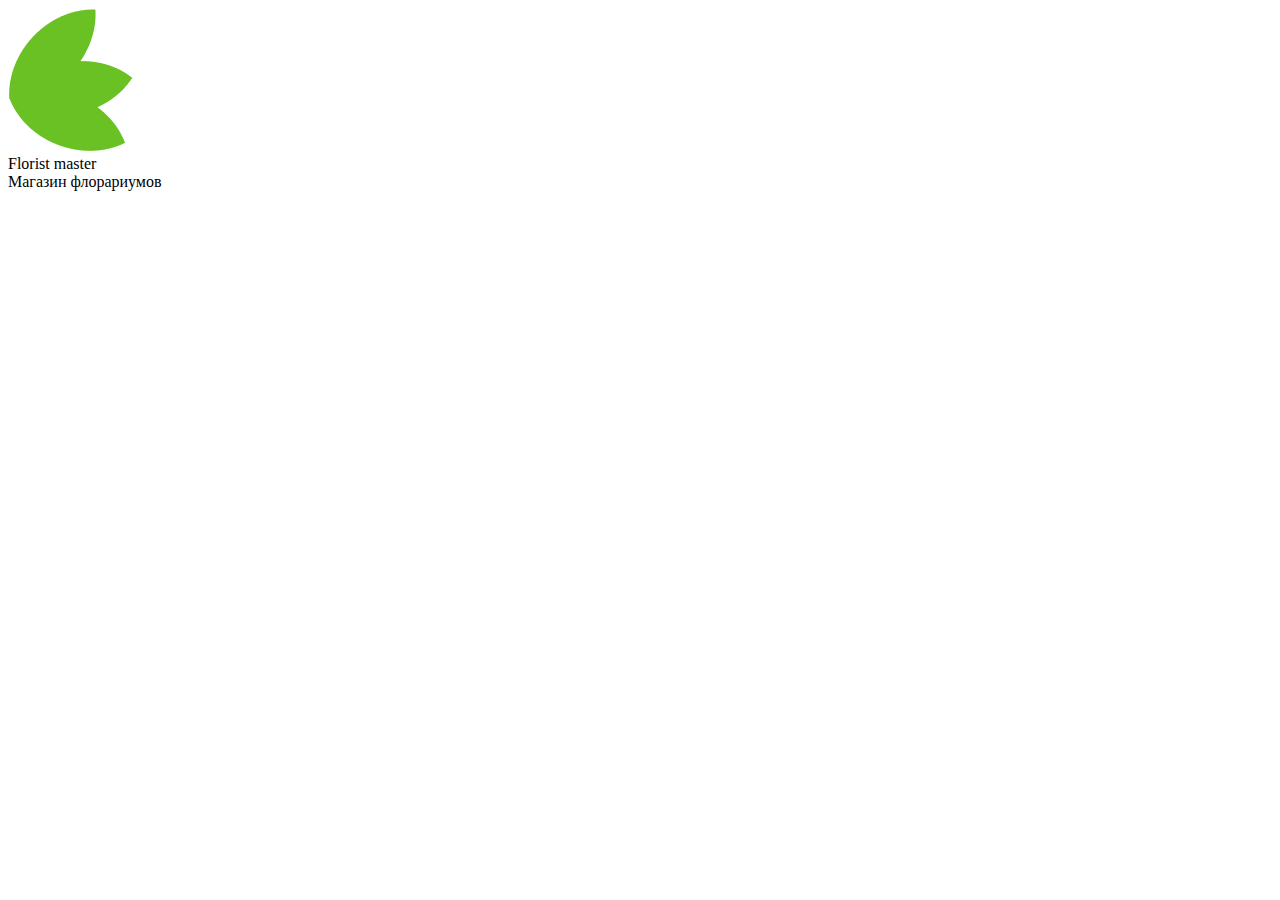
==== index.html @ 5c1c8aab "Проект загрузка" ====
<!DOCTYPE html>
<html lang="ru">

<head>
    <meta charset="UTF-8">
    <meta http-equiv="X-UA-Compatible" content="IE=edge">
    <meta name="viewport" content="width=device-width, initial-scale=1.0">
    <title>Магазин флорариумов</title>
</head>

<body>
    <div class="wrapper">
        <header class="header">
            <div class="logo">
                <div class="logo__img-wrap">
                    <img class="logo__img" src="img/logo.png" alt="Логотип">
                </div>
            </div>
            <div class="logo__desc">
                <div class="logo__title">Florist master</div>
                <div class="logo__subtitle">Магазин флорариумов</div>
            </div>
        </header>
    </div>
</body>

</html>
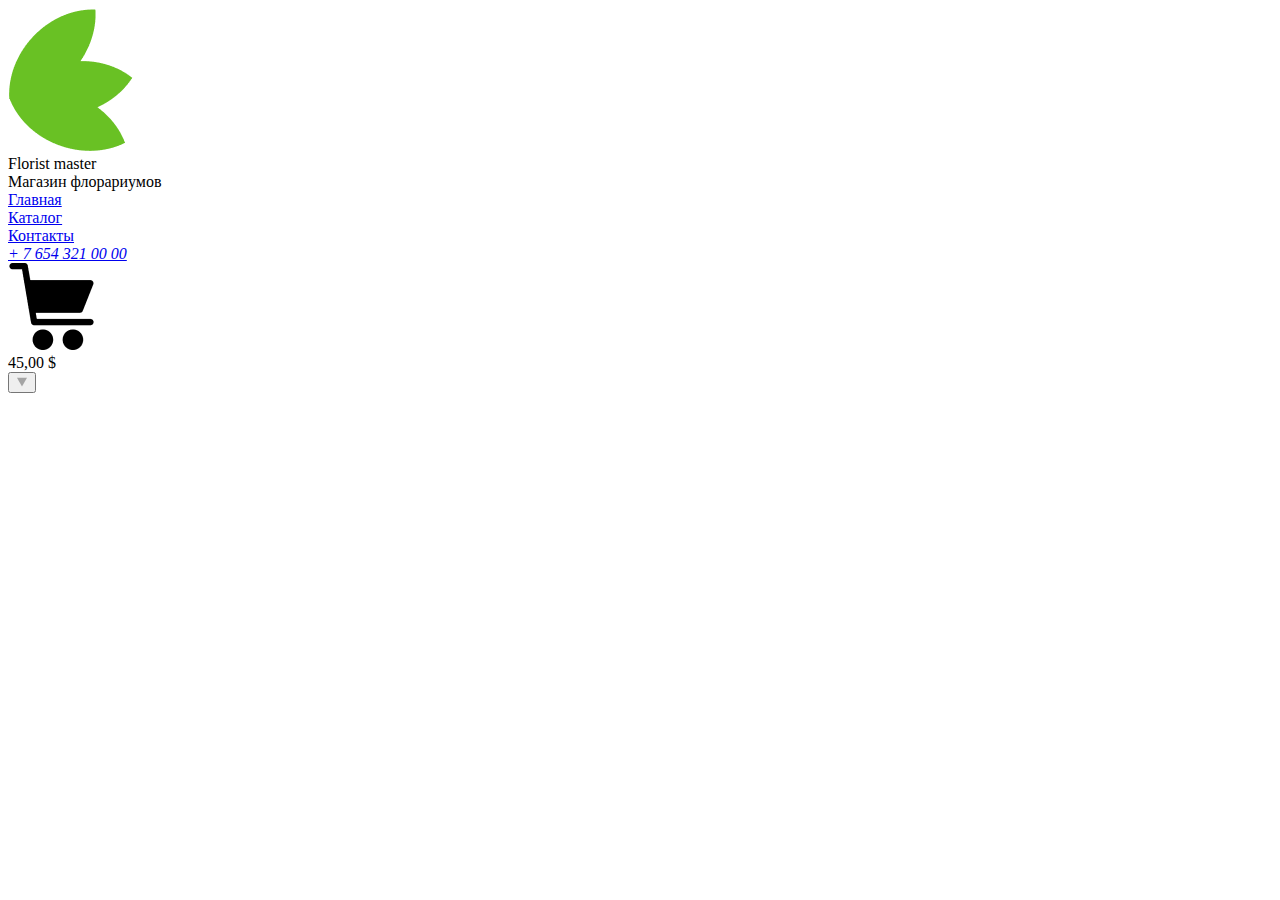
==== commit f0549031: "florarium_23_12_2022_закончена разметка header" ====
--- a/index.html
+++ b/index.html
@@ -20,6 +20,34 @@
                 <div class="logo__title">Florist master</div>
                 <div class="logo__subtitle">Магазин флорариумов</div>
             </div>
+            <nav class="nav">
+                <ul. class="nav__list">
+                    <li class="nav__iten">
+                        <a href="#!" class="nav__link">Главная</a>
+                    </li>
+                    <li class="nav__iten">
+                        <a href="#!" class="nav__link">Каталог</a>
+                    </li>
+                    <li class="nav__iten">
+                        <a href="#!" class="nav__link">Контакты</a>
+                    </li>
+                </ul.>
+            </nav>
+            <address class="contact">
+                <a href="tel:+76543210000" class="contact__tel"> + 7 654 321 00 00</a>
+            </address>
+            <div class="cart">
+                <a href="#!" class="cart__img-wrap">
+                    <img src="img/icons/shopping_cart.png" alt="корзина" class="cart__img">
+                </a>
+                <div clas="cart__price">
+                    <span class="cart__price-value">45,00</span>
+                    <span class="cart__price-cerrency">$</span>
+                </div>
+                <button class="cart__btn">
+                    <img src="img/icons/cart__btn.svg" alt="треугольник" class="cart__btn-img">
+                </button>
+            </div>
         </header>
     </div>
 </body>
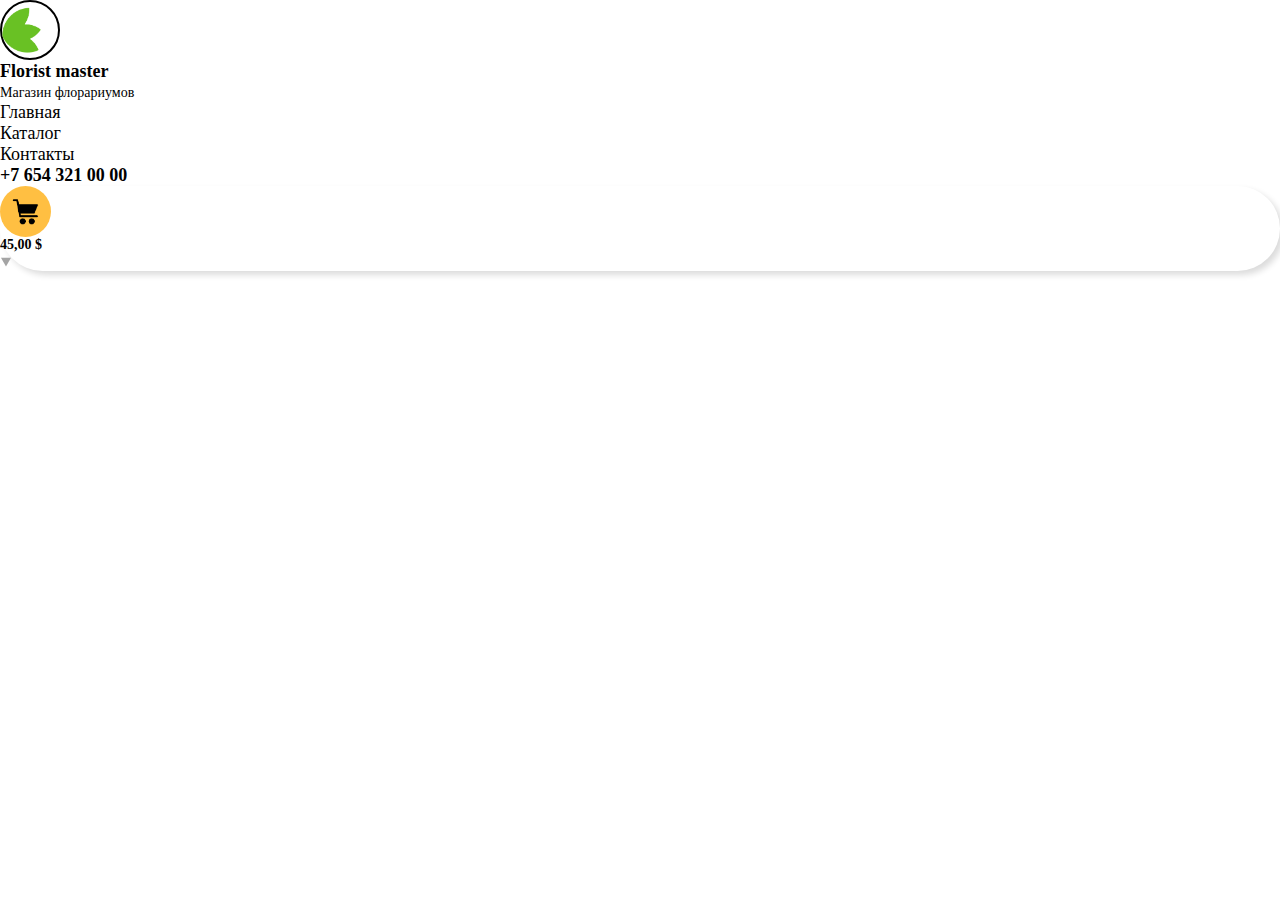
==== commit 5ec16a14: "Разметка корзины" ====
--- a/index.html
+++ b/index.html
@@ -6,6 +6,7 @@
     <meta http-equiv="X-UA-Compatible" content="IE=edge">
     <meta name="viewport" content="width=device-width, initial-scale=1.0">
     <title>Магазин флорариумов</title>
+    <link rel="stylesheet" href="style.css">
 </head>
 
 <body>
@@ -13,42 +14,45 @@
         <header class="header">
             <div class="logo">
                 <div class="logo__img-wrap">
-                    <img class="logo__img" src="img/logo.png" alt="Логотип">
+                    <img src="img/logo.png" alt="Логотип" class="logo__img">
+                </div>
+                <div class="logo__desc">
+                    <div class="logo__title">Florist master</div>
+                    <div class="logo__subtitle">Магазин флорариумов</div>
                 </div>
             </div>
-            <div class="logo__desc">
-                <div class="logo__title">Florist master</div>
-                <div class="logo__subtitle">Магазин флорариумов</div>
-            </div>
             <nav class="nav">
-                <ul. class="nav__list">
-                    <li class="nav__iten">
+                <ul class="nav__list">
+                    <li class="nav__item">
                         <a href="#!" class="nav__link">Главная</a>
                     </li>
-                    <li class="nav__iten">
+                    <li class="nav__item">
                         <a href="#!" class="nav__link">Каталог</a>
                     </li>
-                    <li class="nav__iten">
+                    <li class="nav__item">
                         <a href="#!" class="nav__link">Контакты</a>
                     </li>
-                </ul.>
+                </ul>
             </nav>
             <address class="contact">
-                <a href="tel:+76543210000" class="contact__tel"> + 7 654 321 00 00</a>
+                <a href="tel:+76543210000" class="contact__tel">+7 654 321 00 00</a>
             </address>
             <div class="cart">
                 <a href="#!" class="cart__img-wrap">
-                    <img src="img/icons/shopping_cart.png" alt="корзина" class="cart__img">
+                    <img src="img/icons/shopping_cart.png" alt="Корзина" class="cart__img">
                 </a>
-                <div clas="cart__price">
+                <div class="cart__price">
                     <span class="cart__price-value">45,00</span>
-                    <span class="cart__price-cerrency">$</span>
+                    <span class="cart__price-value">$</span>
                 </div>
                 <button class="cart__btn">
-                    <img src="img/icons/cart__btn.svg" alt="треугольник" class="cart__btn-img">
+                    <img src="img/icons/cart__btn.svg" alt="Кнопка" class="cart__btn-img">
                 </button>
             </div>
         </header>
+        <div>
+
+        </div>
     </div>
 </body>
 
--- a/style.css
+++ b/style.css
@@ -0,0 +1,131 @@
+* {
+    box-sizing: border-box;
+}
+
+html,
+body {
+    height: 100%;
+}
+
+.wrapper {
+    min-height: 100%;
+}
+
+body {
+    margin: 0;
+}
+
+ul>li {
+    list-style: none;
+}
+
+ul {
+    padding: 0;
+    margin: 0;
+}
+
+.logo {}
+
+.logo__img-wrap {
+    width: 60px;
+    height: 60px;
+    border: 2px solid #000000;
+    border-radius: 50%;
+    position: relative
+}
+
+.logo__img {
+    width: 70%;
+    height: 80%;
+    object-fit: contain;
+    position: absolute;
+    top: 50%;
+    transform: translateY(-50%);
+}
+
+.logo__title {
+    font-style: normal;
+    font-weight: 700;
+    font-size: 18px;
+    line-height: 131.19%;
+    color: black;
+}
+
+.logo__subtitle {
+    font-style: normal;
+    font-weight: 300;
+    font-size: 14px;
+    line-height: 131.19%;
+    color: #000000;
+}
+
+.nav__link {
+    font-style: normal;
+    font-weight: 300px;
+    font-size: 18px;
+    line-height: 1.17;
+    color: #000000;
+    text-decoration: none;
+}
+
+.contact__tel {
+    font-weight: 700;
+    font-style: normal;
+    font-size: 18px;
+    line-height: 1.17;
+    color: #000000;
+    text-decoration: none;
+}
+
+.cart {
+    background-color: #FFFF;
+    box-shadow: 4px 4px 6px rgba(0, 0, 0, 0.14);
+    border-radius: 50px;
+}
+
+.cart__img-wrap {
+    width: 50.96px;
+    height: 50.96px;
+    background-color: #ffbf42;
+    display: block;
+    overflow: hidden;
+    position: relative;
+    border-radius: 50%;
+}
+
+.cart__img {
+    width: 50%;
+    height: 50%;
+    object-fit: contain;
+    position: absolute;
+    top: 50%;
+    left: 50%;
+    transform: translate(-50%, -50%);
+
+}
+
+.cart__price {
+    font-style: normal;
+    font-weight: 700;
+    font-size: 14px;
+    line-height: 16px;
+    color: #000000;
+}
+
+.cart__btn {
+    background-color: transparent;
+    border: none;
+    width: 12px;
+    height: 12px;
+    position: relative;
+}
+
+.cart__btn-img {
+    width: 100%;
+    height: 100%;
+    object-fit: contain;
+    position: absolute;
+    top: 50%;
+    left: 50%;
+    transform: translate(-50%, -50%);
+}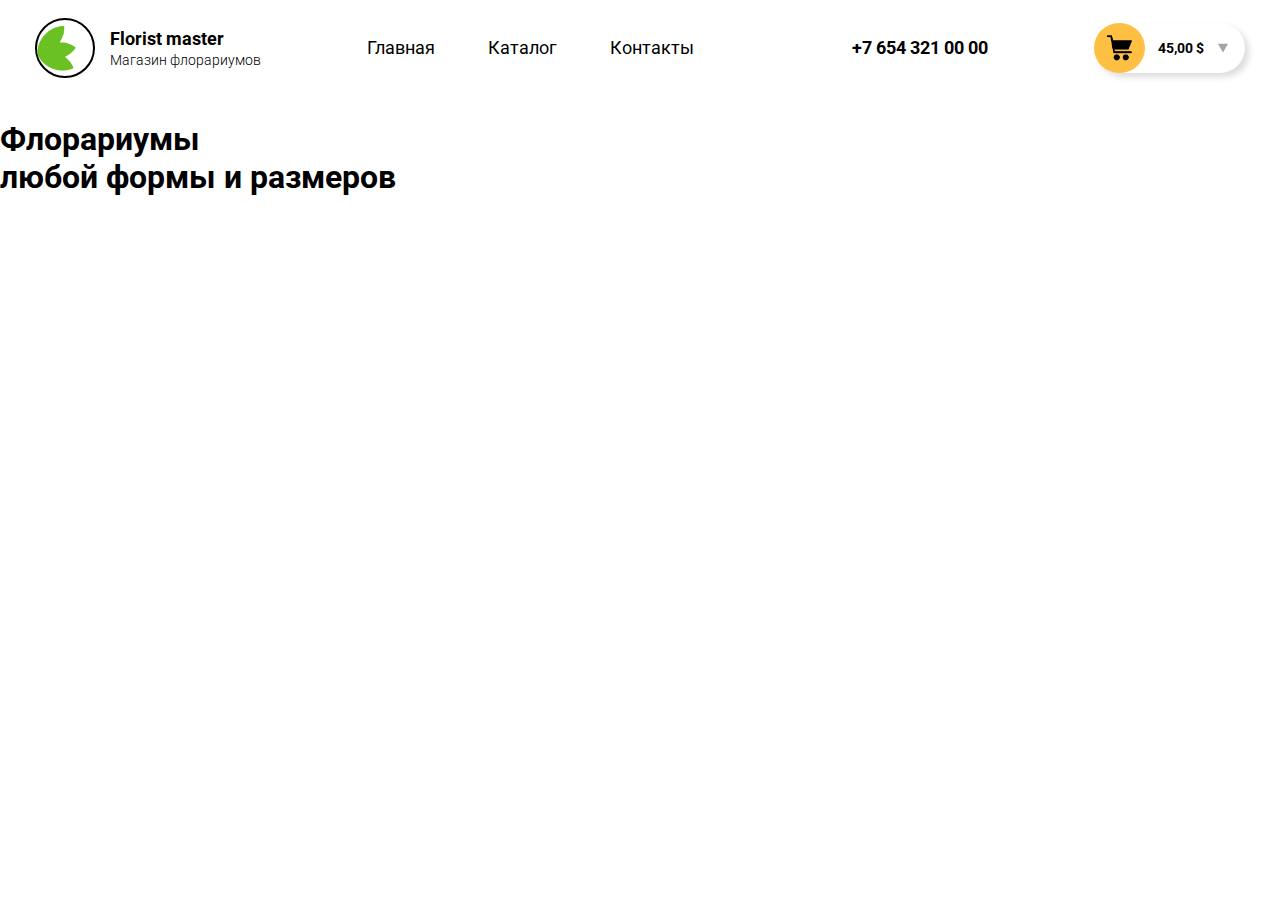
==== commit 9f1d8faa: "Оч много всего" ====
--- a/index.html
+++ b/index.html
@@ -6,53 +6,66 @@
     <meta http-equiv="X-UA-Compatible" content="IE=edge">
     <meta name="viewport" content="width=device-width, initial-scale=1.0">
     <title>Магазин флорариумов</title>
+    <link rel="preconnect" href="https://fonts.googleapis.com">
+    <link rel="preconnect" href="https://fonts.gstatic.com" crossorigin>
+    <link href="https://fonts.googleapis.com/css2?family=Roboto:wght@300;400;700&display=swap" rel="stylesheet">
     <link rel="stylesheet" href="style.css">
 </head>
 
 <body>
     <div class="wrapper">
         <header class="header">
-            <div class="logo">
-                <div class="logo__img-wrap">
-                    <img src="img/logo.png" alt="Логотип" class="logo__img">
+            <div class="container header__container">
+                <div class="logo">
+                    <div class="logo__img-wrap">
+                        <img src="img/logo.png" alt="Логотип" class="logo__img">
+                    </div>
+                    <div class="logo__desc">
+                        <div class="logo__title">Florist master</div>
+                        <div class="logo__subtitle">Магазин флорариумов</div>
+                    </div>
                 </div>
-                <div class="logo__desc">
-                    <div class="logo__title">Florist master</div>
-                    <div class="logo__subtitle">Магазин флорариумов</div>
+                <nav class="nav">
+                    <ul class="nav__list">
+                        <li class="nav__item">
+                            <a href="#!" class="nav__link">Главная</a>
+                        </li>
+                        <li class="nav__item">
+                            <a href="#!" class="nav__link">Каталог</a>
+                        </li>
+                        <li class="nav__item">
+                            <a href="#!" class="nav__link">Контакты</a>
+                        </li>
+                    </ul>
+                </nav>
+                <address class="contact">
+                    <a href="tel:+76543210000" class="contact__tel">+7 654 321 00 00</a>
+                </address>
+                <div class="cart">
+                    <a href="#!" class="cart__img-wrap">
+                        <img src="img/icons/shopping_cart.png" alt="Корзина" class="cart__img">
+                    </a>
+                    <div class="cart__price">
+                        <span class="cart__price-value">45,00</span>
+                        <span class="cart__price-value">$</span>
+                    </div>
+                    <button class="cart__btn">
+                        <img src="img/icons/cart__btn.svg" alt="Кнопка" class="cart__btn-img">
+                    </button>
                 </div>
             </div>
-            <nav class="nav">
-                <ul class="nav__list">
-                    <li class="nav__item">
-                        <a href="#!" class="nav__link">Главная</a>
-                    </li>
-                    <li class="nav__item">
-                        <a href="#!" class="nav__link">Каталог</a>
-                    </li>
-                    <li class="nav__item">
-                        <a href="#!" class="nav__link">Контакты</a>
-                    </li>
-                </ul>
-            </nav>
-            <address class="contact">
-                <a href="tel:+76543210000" class="contact__tel">+7 654 321 00 00</a>
-            </address>
-            <div class="cart">
-                <a href="#!" class="cart__img-wrap">
-                    <img src="img/icons/shopping_cart.png" alt="Корзина" class="cart__img">
-                </a>
-                <div class="cart__price">
-                    <span class="cart__price-value">45,00</span>
-                    <span class="cart__price-value">$</span>
+        </header>
+        <section class="hero">
+            <div class="hero__desc">
+                <div class="hero__content">
+                    <h1 class="title">
+                        Флорариумы <br>
+                        любой формы и размеров
+                    </h1>
                 </div>
-                <button class="cart__btn">
-                    <img src="img/icons/cart__btn.svg" alt="Кнопка" class="cart__btn-img">
-                </button>
             </div>
-        </header>
-        <div>
+        </section>
 
-        </div>
     </div>
 </body>
 
--- a/style.css
+++ b/style.css
@@ -11,8 +11,25 @@
     min-height: 100%;
 }
 
+.container {
+    max-width: 1210px;
+    margin: 0px auto;
+}
+
+.header {}
+
+.header__container {
+    display: flex;
+    justify-content: space-between;
+    align-items: center;
+    column-gap: 10px;
+    padding-top: 18px;
+    padding-bottom: 21px;
+}
+
 body {
     margin: 0;
+    font-family: 'Roboto', sans-serif;
 }
 
 ul>li {
@@ -24,7 +41,11 @@
     margin: 0;
 }
 
-.logo {}
+.logo {
+    display: flex;
+    align-items: center;
+    column-gap: 15px;
+}
 
 .logo__img-wrap {
     width: 60px;
@@ -59,6 +80,18 @@
     color: #000000;
 }
 
+.nav__list {
+    display: flex;
+}
+
+.nav__item {
+    margin-right: 53px;
+}
+
+.nav__item:last-childe {
+    margin-right: 0;
+}
+
 .nav__link {
     font-style: normal;
     font-weight: 300px;
@@ -81,6 +114,10 @@
     background-color: #FFFF;
     box-shadow: 4px 4px 6px rgba(0, 0, 0, 0.14);
     border-radius: 50px;
+    display: flex;
+    align-items: center;
+    column-gap: 13px;
+    padding-right: 16px;
 }
 
 .cart__img-wrap {
